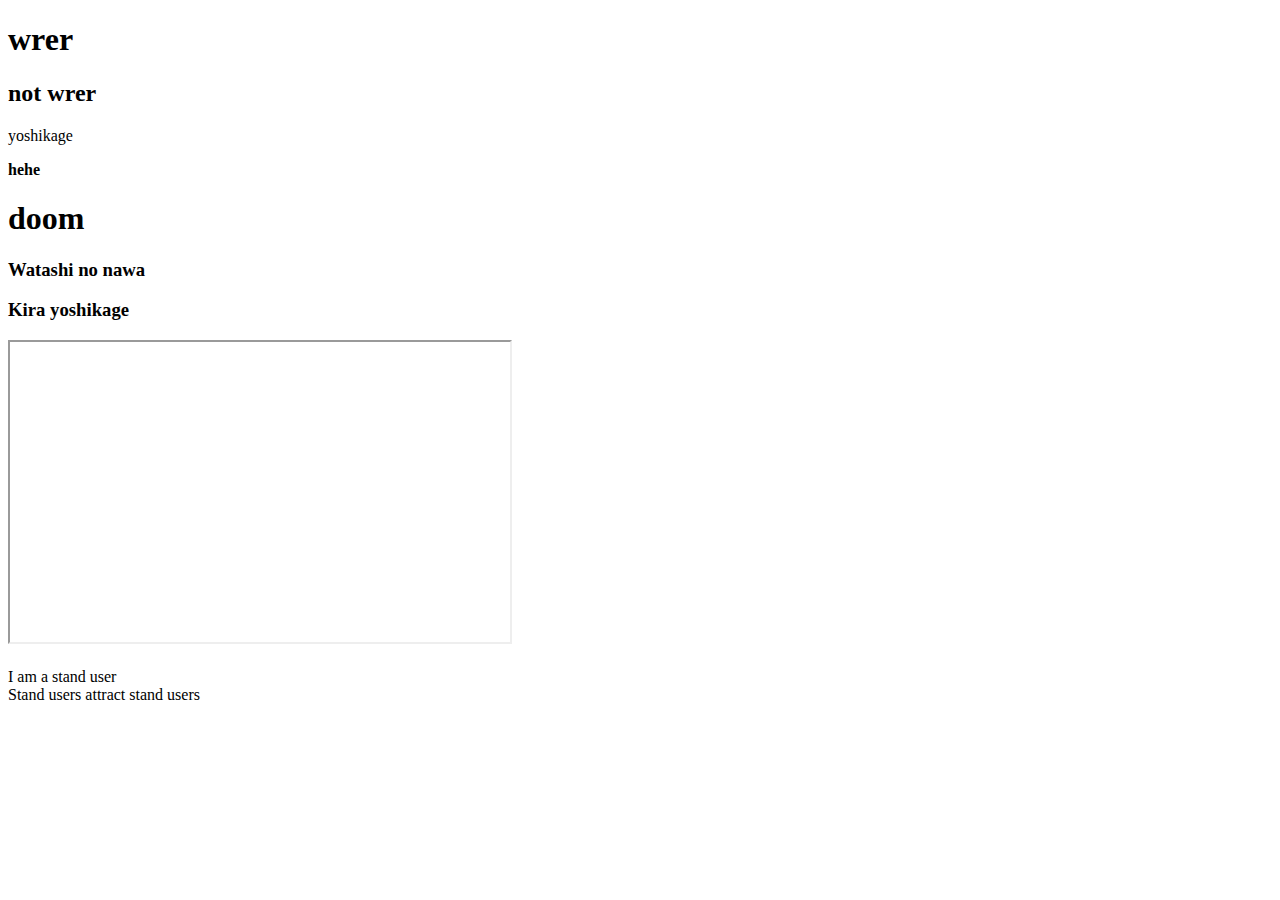
==== class3.html @ e1367204 "Create class3.html" ====
<!DOCTYPE html>
<html>
    <link rel="stylesheet" href="style.css">
<head><title>Class 3</title></head>
<body>
    
 <h1 class="font-styles">wrer</h1>   
 <h2  class='font-styles' id="blue">not wrer</h2>
<p class="red">yoshikage</p>
<div class="hell"><strong>hehe</strong></div>
<h1 id="blue">doom</h1>

<h3 class="box-model", id="font-style">Watashi no nawa</h3>
<h3 class="box-model", id="font-style">Kira yoshikage</h3>
<h3 class="box-model", id="youtube"><iframe width="500" height="300" src="https://www.youtube.com/embed/ywdcmrOj6Jo" title="Persona Series - Official Announcement Trailer" frameborder="100" allow="accelerometer; autoplay; clipboard-write; encrypted-media; gyroscope; picture-in-picture" allowfullscreen></iframe></h3>

<div class="parent">
    <div>I am a stand user</div>
    <div>Stand users attract stand users</div>
</div>

</body>

</html>
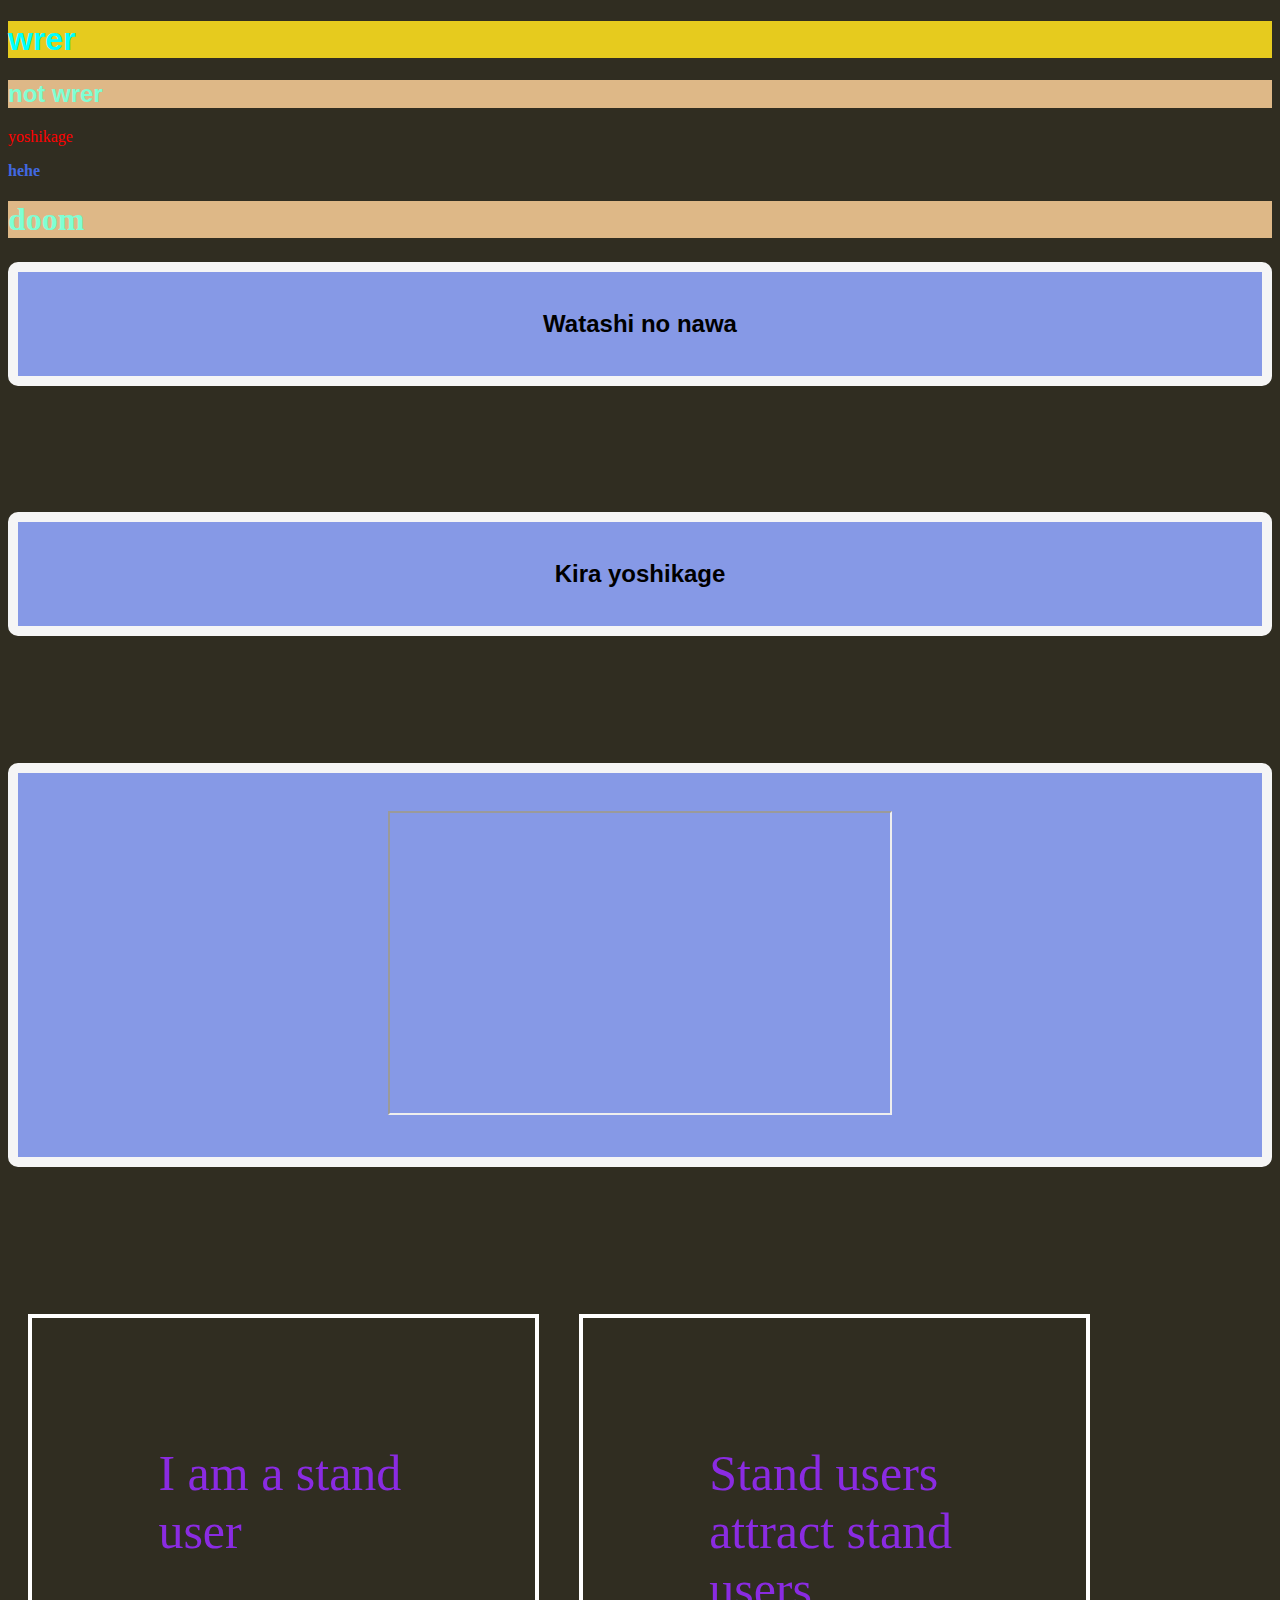
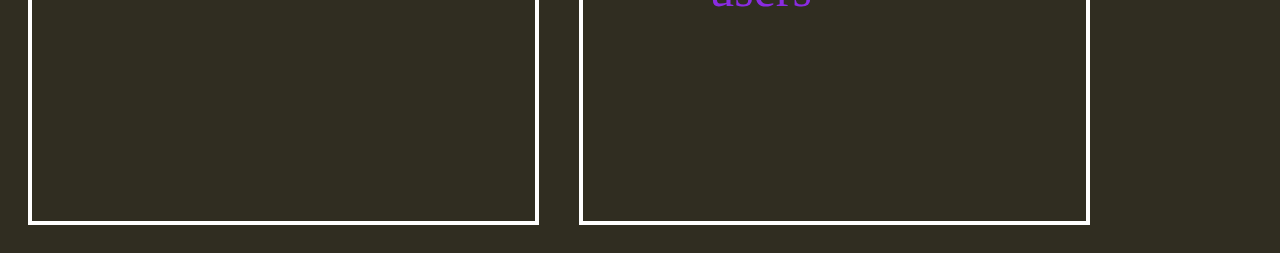
==== commit 8d921563: "Update class3.html" ====
--- a/class3.html
+++ b/class3.html
@@ -1,6 +1,6 @@
 <!DOCTYPE html>
 <html>
-    <link rel="stylesheet" href="style.css">
+    <link rel="stylesheet" href="styles.css">
 <head><title>Class 3</title></head>
 <body>
     
@@ -21,4 +21,4 @@
 
 </body>
 
-</html>+</html>
--- a/styles.css
+++ b/styles.css
@@ -0,0 +1,23 @@
+body { background-color: rgb(48, 45, 33);} 
+h1 {color: aqua; background-color: rgb(230, 203, 30);}
+.red {color: red;}
+.hell {color: royalblue;}
+#blue {color:aquamarine; background-color: burlywood;}
+.font-styles{font-family: Impact, Haettenschweiler, 'Arial Narrow Bold', sans-serif;}
+.box-model {background-color: rgb(134, 153, 230); border: 10px solid whitesmoke;
+     padding: 3%; margin-bottom: 10%; 
+     border-radius: 10px;}
+#font-style{font-family: Impact, Haettenschweiler, 'Arial Narrow Bold', sans-serif;
+font-weight: bold; 
+font-size: 150%; text-align: center;
+ }
+#youtube {text-align: center;}  
+.parent {display: flex;}
+.parent div {font-size: 50px;
+font-weight: 500;
+color: blueviolet;
+border: 4px solid white;
+margin: 20px;
+height: 250px;
+width: 250px;
+padding: 10%;}
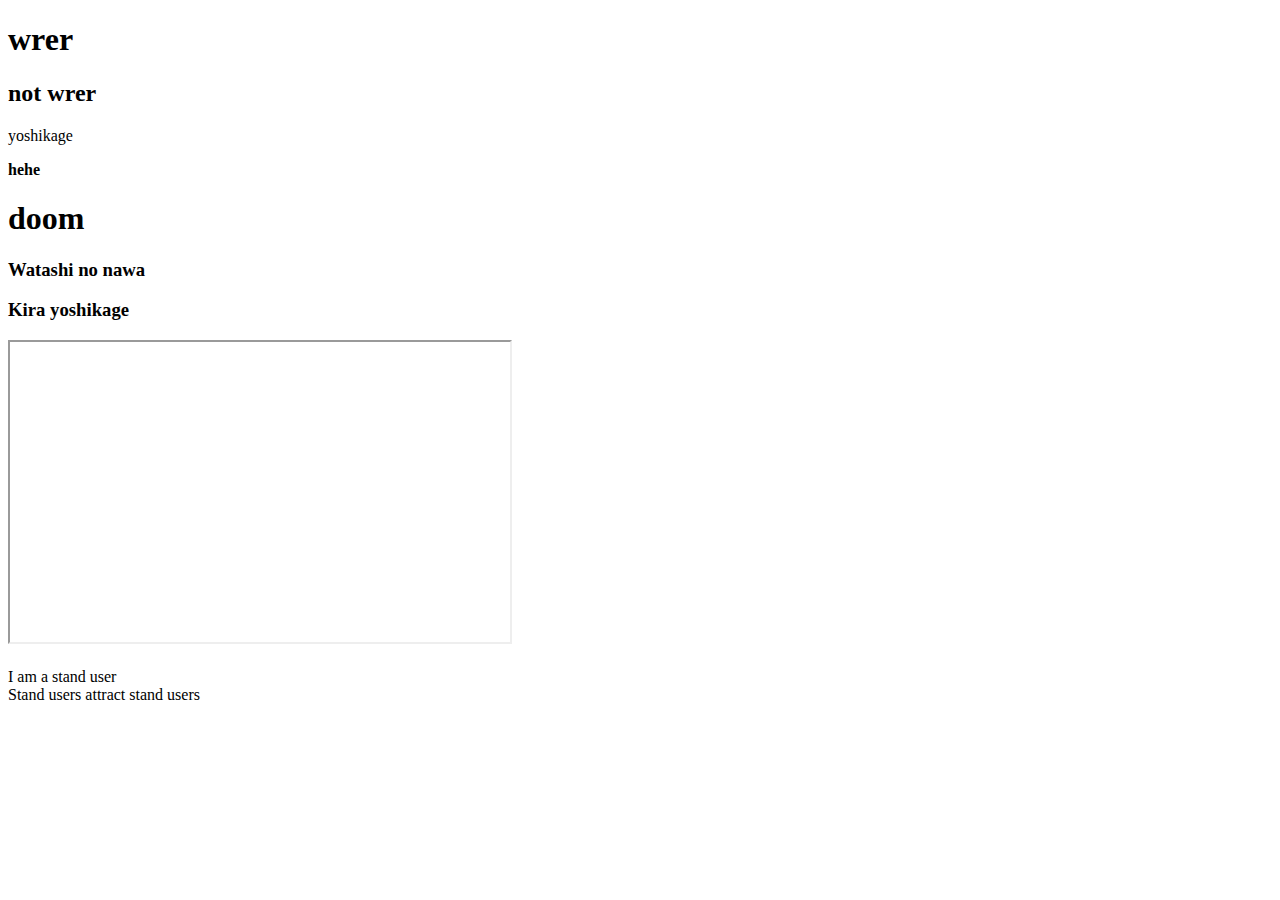
==== commit dc2311a8: "Update class3.html" ====
--- a/class3.html
+++ b/class3.html
@@ -1,6 +1,6 @@
 <!DOCTYPE html>
 <html>
-    <link rel="stylesheet" href="styles.css">
+    <link href="styles.css">
 <head><title>Class 3</title></head>
 <body>
     
